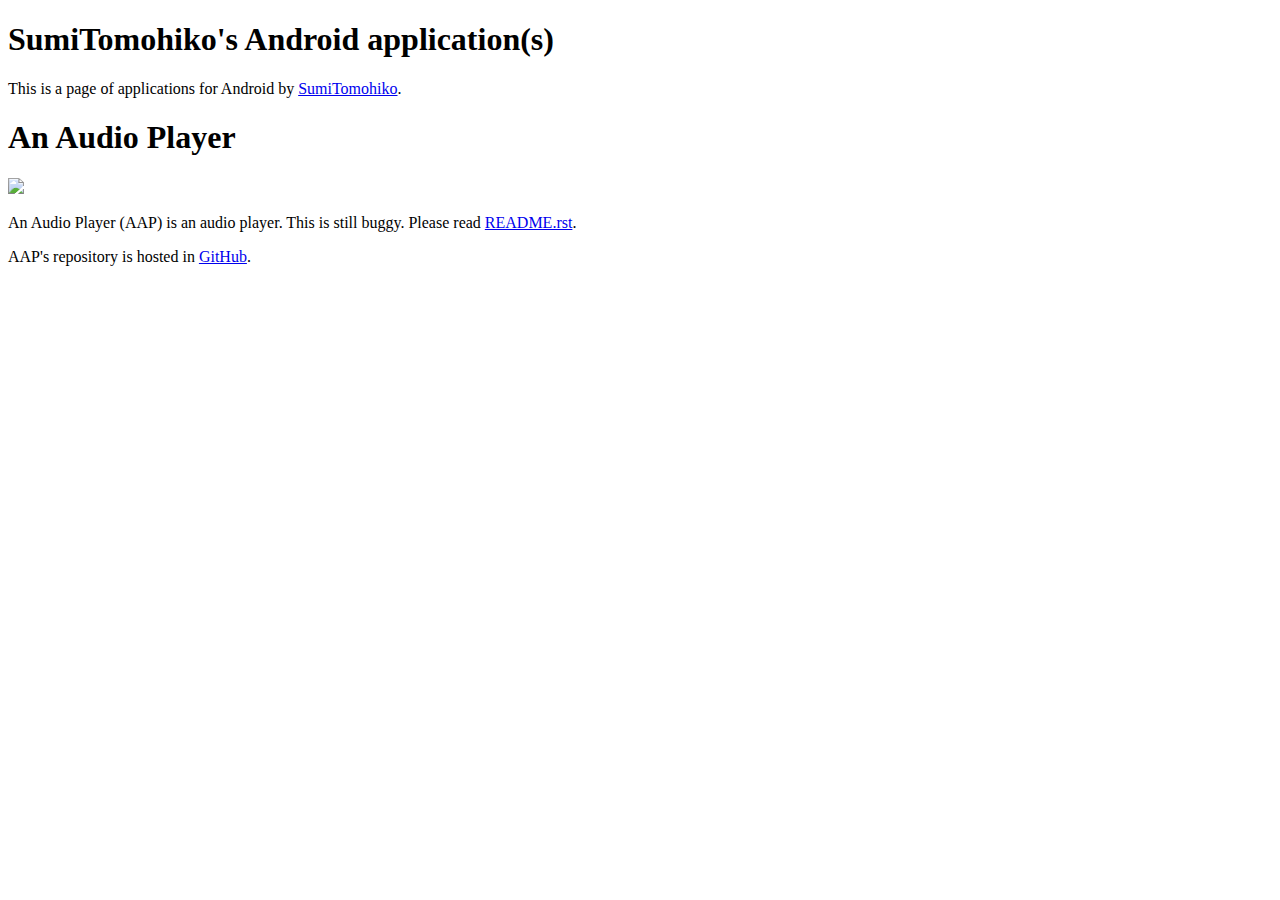
==== android/index.html @ cd16dffb "Added a page of Android application(s)." ====
<!DOCTYPE html>
<html>
<head>
<title>SumiTomohiko's Android application(s)</title>
</head>
<body>
<h1>SumiTomohiko's Android application(s)</h1>
<p>This is a page of applications for Android by
<a href="../index.html">SumiTomohiko</a>.</p>
<section>
  <h1>An Audio Player</h1>
  <img src="AnAudioPlayer.png"/>
  <p>An Audio Player (AAP) is an audio player. This is still buggy. Please read
  <a href="README.html">README.rst</a>.</p>
  <p>AAP's repository is hosted in
  <a href="http://github.com/SumiTomohiko/AnAudioPlayer">GitHub</a>.</p>
</section>
</body>
</html>
<!--
vim: tabstop=2 shiftwidth=2 expandtab softtabstop=2
-->
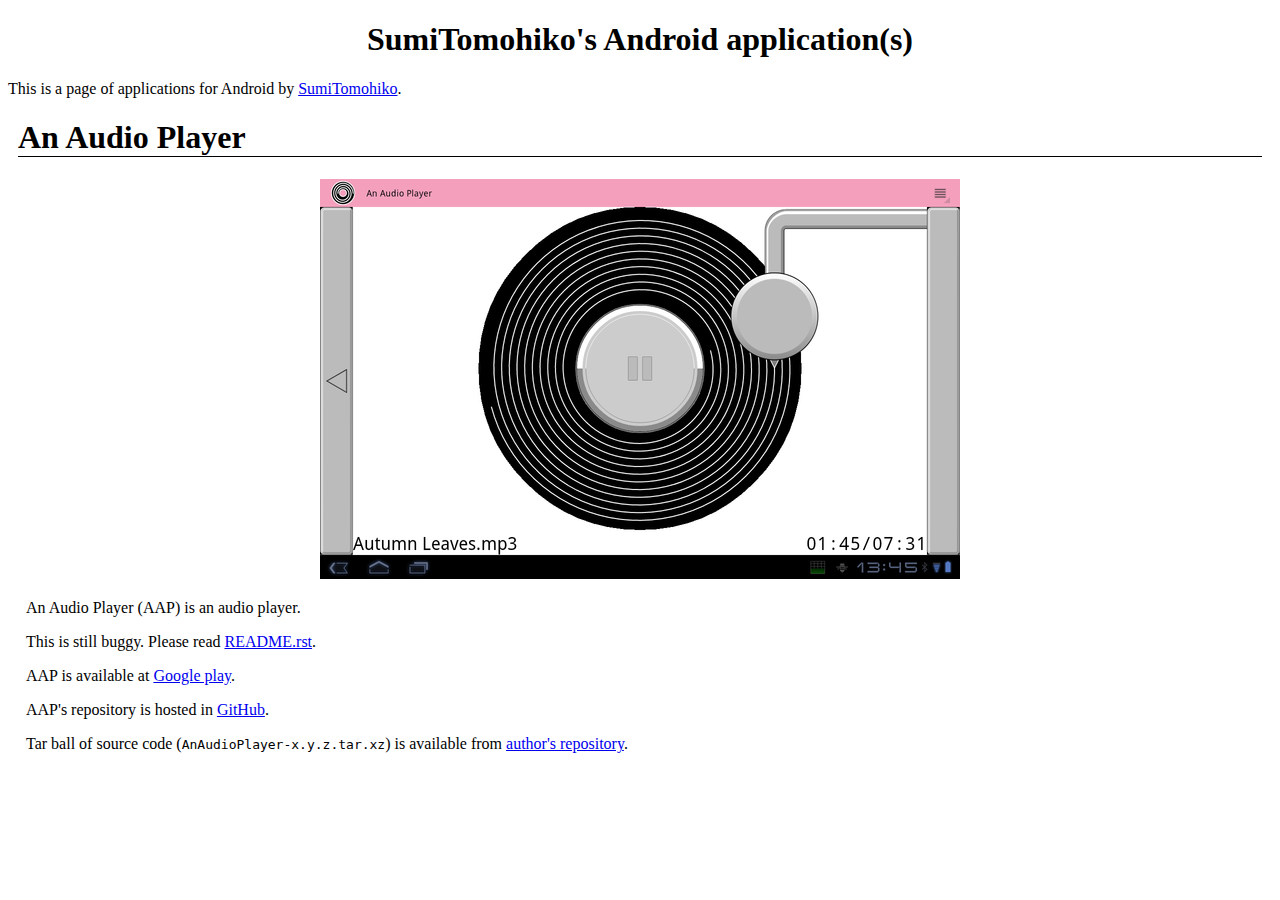
==== commit ddf5dd82: "Improved An Audio Player's page." ====
--- a/android/index.html
+++ b/android/index.html
@@ -1,6 +1,8 @@
 <!DOCTYPE html>
 <html>
 <head>
+<meta http-equiv="Content-Type" content="text/html; charset=UTF-8"/>
+<link href="default.css" rel="stylesheet" type="text/css"/>
 <title>SumiTomohiko's Android application(s)</title>
 </head>
 <body>
@@ -9,11 +11,15 @@
 <a href="../index.html">SumiTomohiko</a>.</p>
 <section>
   <h1>An Audio Player</h1>
-  <img src="AnAudioPlayer.png"/>
-  <p>An Audio Player (AAP) is an audio player. This is still buggy. Please read
-  <a href="README.html">README.rst</a>.</p>
+  <figure><img src="AnAudioPlayer.png"/></figure>
+  <p>An Audio Player (AAP) is an audio player.</p>
+  <p>This is still buggy. Please read <a href="https://github.com/SumiTomohiko/AnAudioPlayer#readme">README.rst</a>.</p>
+  <p>AAP is available at <a href="https://play.google.com/store/apps/details?id=jp.gr.java_conf.neko_daisuki.anaudioplayer">Google play</a>.</p>
   <p>AAP's repository is hosted in
   <a href="http://github.com/SumiTomohiko/AnAudioPlayer">GitHub</a>.</p>
+  <p>Tar ball of source code (<code>AnAudioPlayer-x.y.z.tar.xz</code>) is
+  available from
+  <a href="http://neko-daisuki.ddo.jp/~SumiTomohiko/repos/index.html">author's repository</a>.</p>
 </section>
 </body>
 </html>
--- a/android/default.css
+++ b/android/default.css
@@ -0,0 +1,95 @@
+
+body {
+  font-family: serif;
+  margin: 0px;
+  padding: 0px;
+}
+
+body > h1 {
+  text-align: center;
+}
+
+header {
+  background-color: black;
+  margin: 0px;
+}
+
+header h1 {
+  font-size: medium;
+  margin: 0px;
+  text-align: center;
+}
+
+header a:link, header a:visited {
+  color: white;
+  text-decoration: none;
+}
+
+section {
+  margin: 10px 10px;
+  padding: 0px 8px;
+}
+
+section#software > h1 {
+  border-style: none;
+}
+
+section#software > section {
+  background-image: url("background.png");
+  padding: 10px 20px;
+}
+
+section#software > section > h1 {
+  border-style: none;
+  font-size: xx-large;
+  margin: 0px 10px 10px 10px;
+}
+
+section > h1 {
+  border-bottom-style: solid;
+  border-bottom-width: 1px;
+}
+
+div.centering {
+  text-align: center;
+}
+
+p {
+  padding: 0px 8px 0px 8px;
+}
+
+table {
+  border: 1px solid black;
+}
+
+td, th {
+  border: 1px solid black;
+  padding: 3px;
+}
+
+th {
+  background-color: black;
+  color: white;
+}
+
+td.numeric {
+  text-align: right;
+}
+
+pre {
+  border: 1px solid;
+  padding: 10px;
+}
+
+kbd {
+  font-weight: bold;
+  color: green;
+}
+
+figure {
+  text-align: center;
+}
+
+/**
+ * vim: tabstop=2 shiftwidth=2 expandtab softtabstop=2
+ */
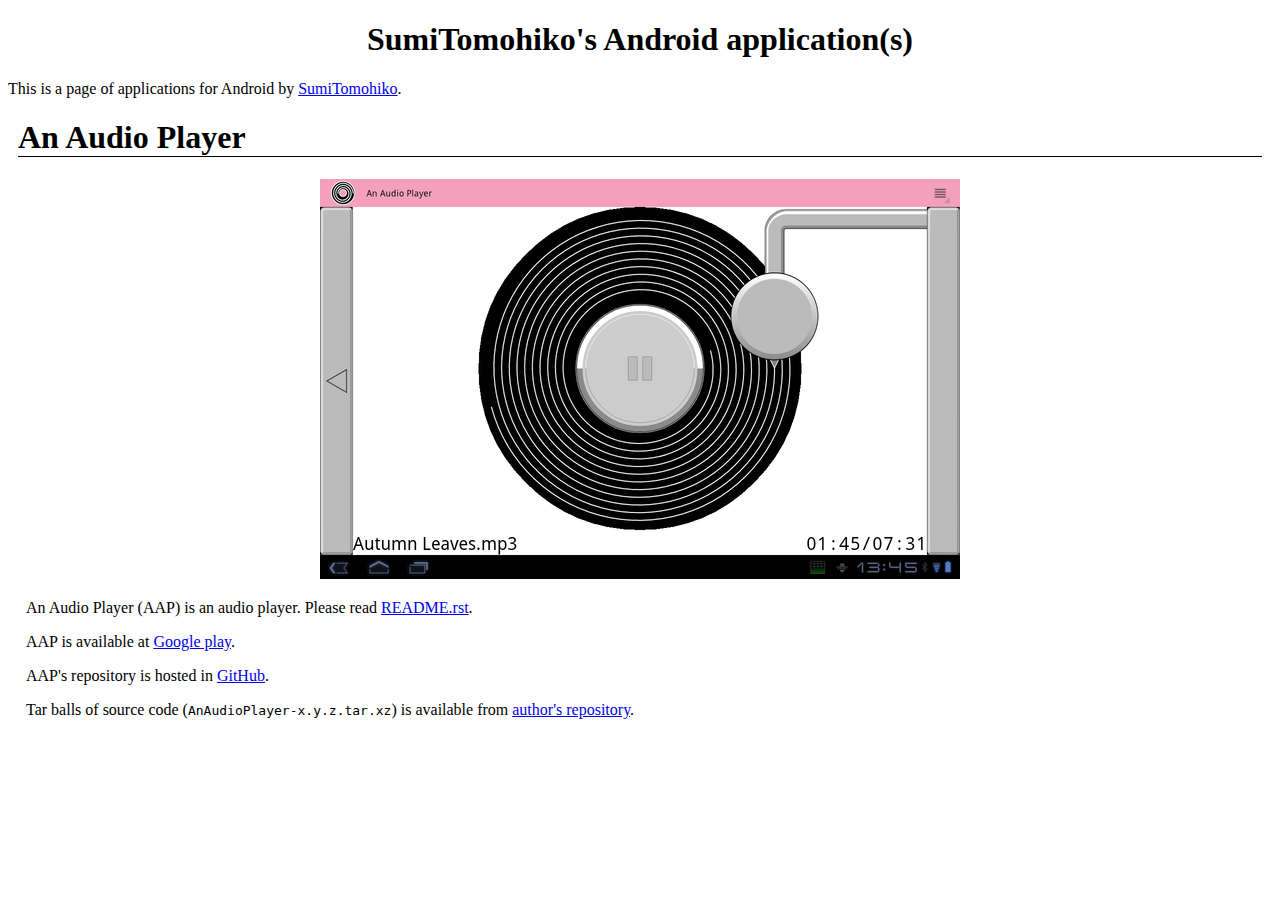
==== commit 888efb58: "Removed notice for An Audio Player." ====
--- a/android/index.html
+++ b/android/index.html
@@ -12,12 +12,12 @@
 <section>
   <h1>An Audio Player</h1>
   <figure><img src="AnAudioPlayer.png"/></figure>
-  <p>An Audio Player (AAP) is an audio player.</p>
-  <p>This is still buggy. Please read <a href="https://github.com/SumiTomohiko/AnAudioPlayer#readme">README.rst</a>.</p>
+  <p>An Audio Player (AAP) is an audio player. Please read
+  <a href="https://github.com/SumiTomohiko/AnAudioPlayer#readme">README.rst</a>.</p>
   <p>AAP is available at <a href="https://play.google.com/store/apps/details?id=jp.gr.java_conf.neko_daisuki.anaudioplayer">Google play</a>.</p>
   <p>AAP's repository is hosted in
   <a href="http://github.com/SumiTomohiko/AnAudioPlayer">GitHub</a>.</p>
-  <p>Tar ball of source code (<code>AnAudioPlayer-x.y.z.tar.xz</code>) is
+  <p>Tar balls of source code (<code>AnAudioPlayer-x.y.z.tar.xz</code>) is
   available from
   <a href="http://neko-daisuki.ddo.jp/~SumiTomohiko/repos/index.html">author's repository</a>.</p>
 </section>
